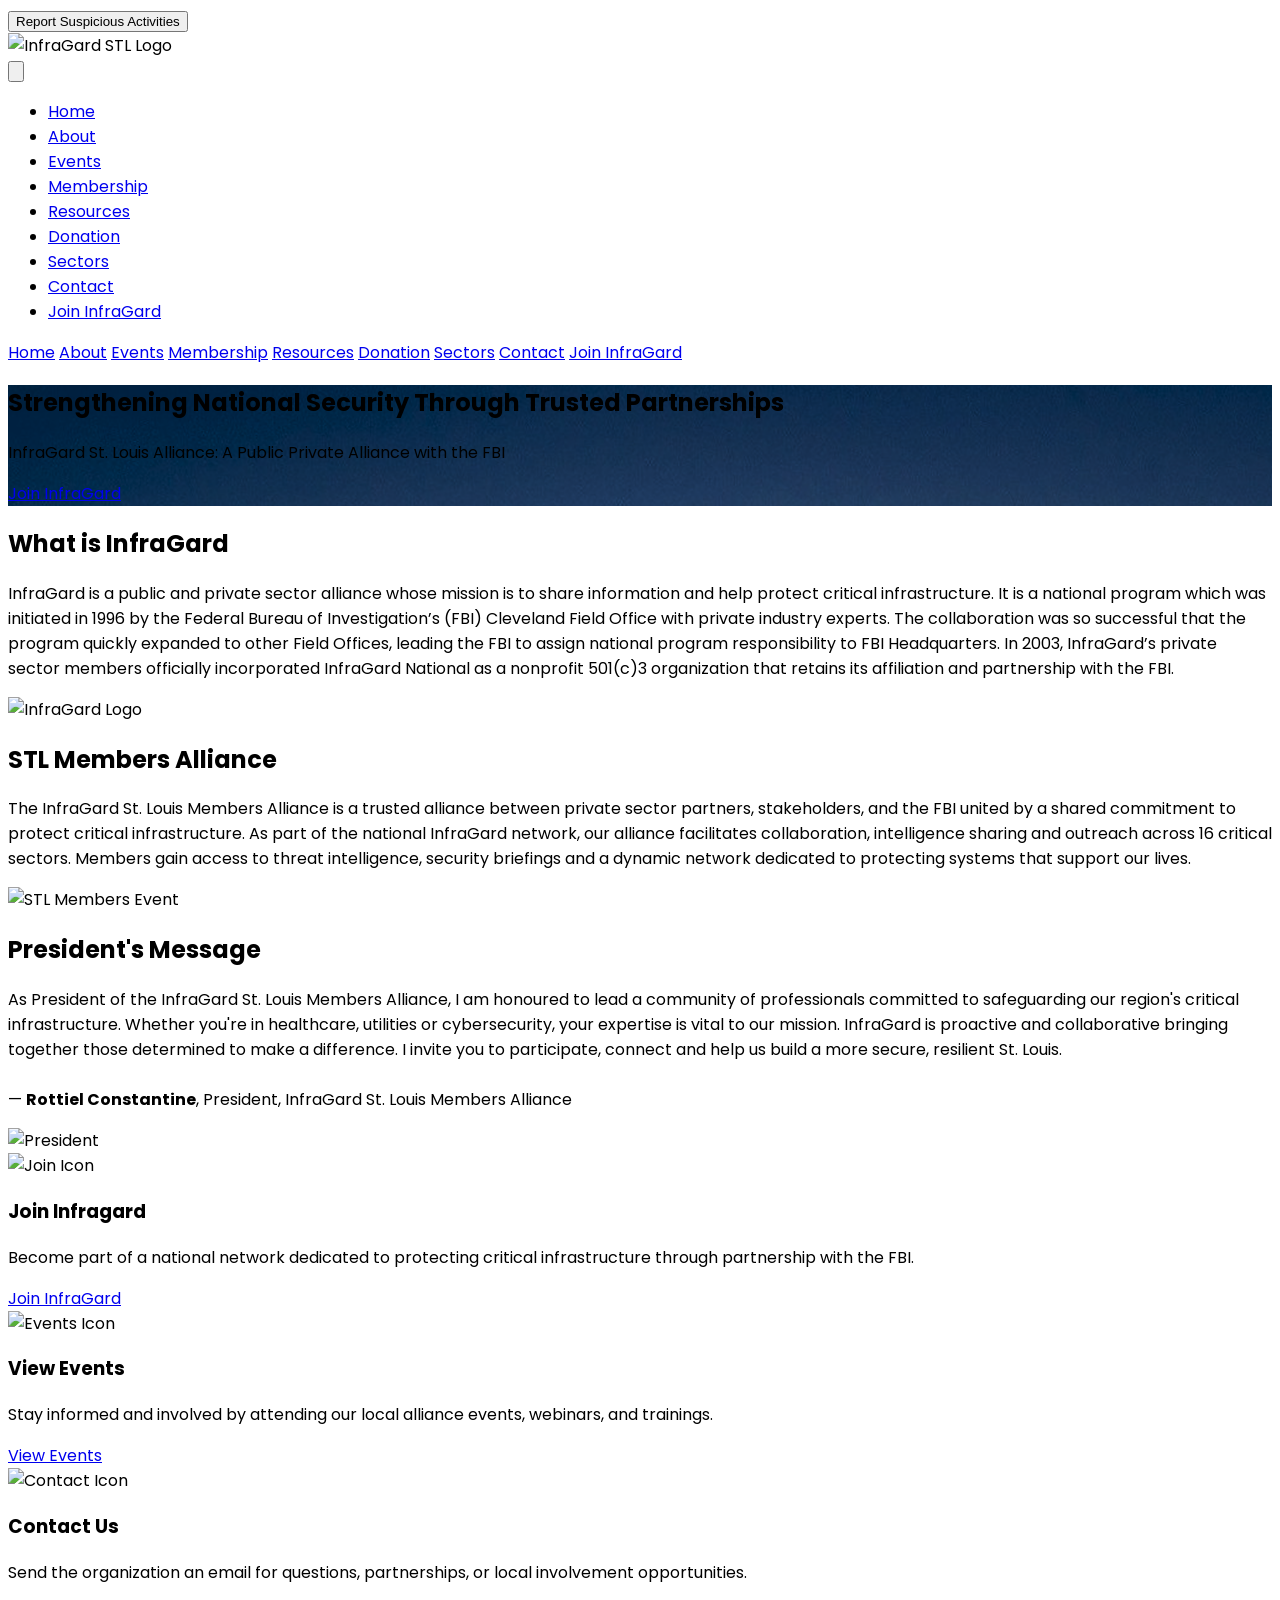
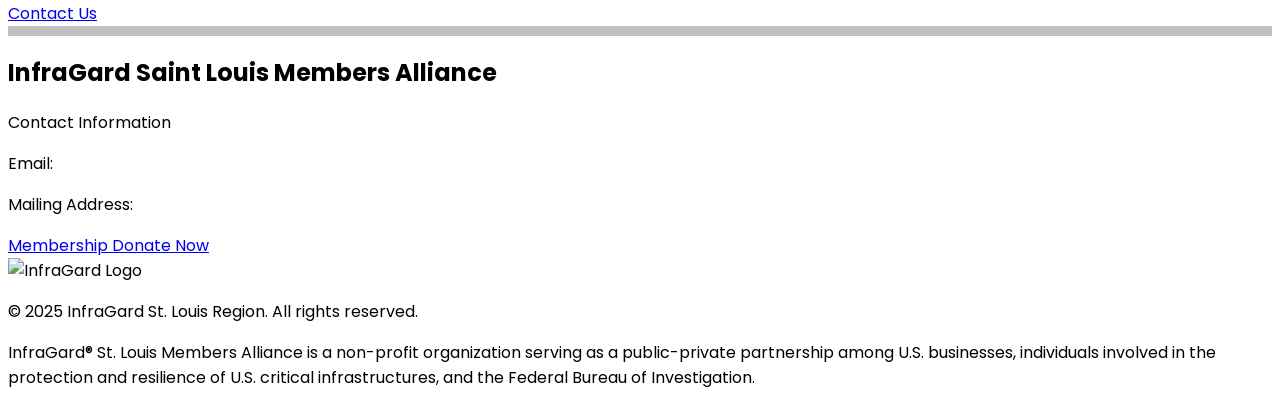
==== index.html @ b4e37e68 "Final Push" ====
<!DOCTYPE html>
<html lang="en">
<head>
  <meta charset="UTF-8" />
  <meta name="viewport" content="width=device-width, initial-scale=1.0" />
  <title>InfraGard STL - Home</title>
  
  <link href="https://fonts.googleapis.com/css2?family=Poppins:wght@400;500;600;700&display=swap" rel="stylesheet">
  <style>
    body {
      font-family: 'Poppins', sans-serif;
    }

    @media (min-width: 1024px) and (max-width: 1155px) {
      .ml-between-1024-1155 {
        display: flex;
        flex-direction: column;
        text-align: left;
        align-items: flex-start;
      }
      .demoo {
        text-align: left;
        padding-right: 85px;
      }
    }

    @media (max-width: 345px) {
      .buttonclass a{
        padding-left: 1rem;
        padding-right: 1rem;
      }
    }
  </style>
  <script src="https://cdn.tailwindcss.com"></script>
</head>
<body class="bg-gray-100 text-gray-900">

  <!-- Alert Bar -->
  <div class="absolute top-0 right-0 w-full text-right z-50 p-2">
    <a href="https://www.ic3.gov/" target="_blank" rel="noopener noreferrer">
      <button class="bg-red-600 text-white px-3 py-1 text-xs sm:text-sm sm:px-4 sm:py-1.5 mt-[-20px] sm:mt-[-27px] rounded" style="margin-top: -2px;">
        Report Suspicious Activities
      </button>
    </a>
  </div>

  <!-- Logo -->
  <img src="assets/images/logo.png" alt="InfraGard STL Logo" class="absolute top-6 md:top-2 lg:top-4 left-4 h-[4rem] sm:h-[5.5rem] z-50" />

  <!-- Navigation Bar -->
    <header class="absolute top-10 w-full bg-white shadow-md z-40 mt-[5px]">
        <div class="flex justify-between items-center px-2 md:px-6 pt-1 lg:py-3">
        <!-- Logo spacer (keeps layout clean) -->
        <div class="w-28 md:w-36"></div>
    
        <!-- Hamburger (mobile only) -->
        <div class="lg:hidden ml-auto">
            <button id="menu-toggle" class="text-gray-800 focus:outline-none">
            <svg class="w-7 h-7" fill="none" stroke="currentColor" viewBox="0 0 24 24"
                xmlns="http://www.w3.org/2000/svg">
                <path stroke-linecap="round" stroke-linejoin="round" stroke-width="2"
                d="M4 6h16M4 12h16M4 18h16" />
            </svg>
            </button>
        </div>
    
        <!-- Desktop Navigation -->
         
        <nav>
            <ul class="hidden lg:flex gap-6 items-center">
            <li><a href="index.html" class="text-blue-700 hover:text-blue-700">Home</a></li>
            <li><a href="about.html" class="text-gray-800 hover:text-blue-700">About</a></li>
            <li><a href="events.html" class="text-gray-800 hover:text-blue-700">Events</a></li>
            <li><a href="membership.html" class="text-gray-800 hover:text-blue-700">Membership</a></li>
            <li><a href="resources.html" class="text-gray-800 hover:text-blue-700">Resources</a></li>
            <li><a href="donation.html" class="text-gray-800 hover:text-blue-700">Donation</a></li>
            <li><a href="sector.html" class="text-gray-800 hover:text-blue-700">Sectors</a></li>
            <li><a href="contact.html" class="text-gray-800 hover:text-blue-700">Contact</a></li>
            <li>
                <a href="https://www.infragardnational.org/become-a-member/" target="_blank"
                class="border border-gray-800 text-gray-800 px-4 py-2 rounded hover:bg-blue-700 hover:text-white transition">
                Join InfraGard
                </a>
            </li>
            </ul>
        </nav>
        </div>
    
        <!-- Mobile Navigation -->
        <div id="mobile-menu" class="lg:hidden hidden bg-white shadow-md px-6 py-4 space-y-2">
        <a href="index.html" class="text-blue-700 hover:text-blue-700">Home</a>
        <a href="about.html" class="block text-gray-800 hover:text-blue-700">About</a>
        <a href="events.html" class="block text-gray-800 hover:text-blue-700">Events</a>
        <a href="membership.html" class="block text-gray-800 hover:text-blue-700">Membership</a>
        <a href="resources.html" class="block text-gray-800 hover:text-blue-700">Resources</a>
        <a href="donation.html" class="block text-gray-800 hover:text-blue-700">Donation</a>
        <a href="sector.html" class="block text-gray-800 hover:text-blue-700">Sectors</a>
        <a href="contact.html" class="block text-gray-800 hover:text-blue-700">Contact</a>
        <a href="https://www.infragardnational.org/become-a-member/" target="_blank"
            class="inline-block border border-gray-800 text-gray-800 px-4 py-2 rounded hover:bg-blue-700 hover:text-white transition">
            Join InfraGard
        </a>
        </div>
    </header>
  
  

  <!-- Hero Section -->
  <section class="relative h-[551px] flex items-center justify-center bg-cover bg-center" style="background-image: url('assets/images/stl-skyline4.png');">

    <div class="text-center text-white px-4 mt-28 max-w-xl">
      <h1 class="text-2xl md:text-4xl font-bold leading-snug mb-4">Strengthening National Security Through Trusted Partnerships</h1>
      <p class="text-base md:text-lg mb-6">InfraGard St. Louis Alliance: A Public Private Alliance with the FBI</p>
      <a href="https://www.infragardnational.org/become-a-member/" target="_blank" class="bg-blue-600 hover:bg-blue-700 text-white font-semibold px-6 py-3 rounded transition">Join InfraGard</a>
    </div>
  </section>


  <!-- President Message Section -->
  <section class="bg-white py-10 px-4 sm:px-6 lg:px-32 space-y-16">

    <!-- Row 1: Text Left, Image Right -->
    <div class="max-w-7xl mx-auto flex flex-col lg:flex-row items-center gap-10">
      <div class="lg:w-1/2 text-center lg:text-left">
        <h2 class="text-2xl font-semibold mb-4">What is InfraGard</h2>
        <p class="text-gray-700 leading-relaxed text-sm md:text-base">
          InfraGard is a public and private sector alliance whose mission is to share information and help protect critical infrastructure. It is a national program which was initiated in 1996 by the Federal Bureau of Investigation’s (FBI) Cleveland Field Office with private industry experts. The collaboration was so successful that the program quickly expanded to other Field Offices, leading the FBI to assign national program responsibility to FBI Headquarters. In 2003, InfraGard’s private sector members officially incorporated InfraGard National as a nonprofit 501(c)3 organization that retains its affiliation and partnership with the FBI.
        </p>
      </div>
      <div class="lg:w-1/2 flex justify-center lg:center">
        <img src="assets/images/logo.png" alt="InfraGard Logo" class="w-54 md:w-60">
      </div>
    </div>
  
    <!-- Row 2: Image Left, Text Right -->
    <div class="max-w-7xl mx-auto flex flex-col lg:flex-row-reverse items-center gap-10">
      <div class="lg:w-1/2 text-center lg:text-left">
        <h2 class="text-2xl font-semibold mb-4">STL Members Alliance</h2>
        <p class="text-gray-700 leading-relaxed text-sm md:text-base">
          The InfraGard St. Louis Members Alliance is a trusted alliance between private sector partners, stakeholders, and the FBI united by a shared commitment to protect critical infrastructure. As part of the national InfraGard network, our alliance facilitates collaboration, intelligence sharing and outreach across 16 critical sectors. Members gain access to threat intelligence, security briefings and a dynamic network dedicated to protecting systems that support our lives.
        </p>
      </div>
      <div class="lg:w-1/2 flex justify-center lg:center">
        <img src="assets/images/stl-event.png" alt="STL Members Event" class="w-64 md:w-80 shadow-lg rounded">
      </div>
    </div>
  
    <!-- Row 3: Text Left, Image Right -->
    <div class="max-w-7xl mx-auto flex flex-col lg:flex-row items-center gap-10">
      <div class="lg:w-1/2 text-center lg:text-left">
        <h2 class="text-2xl font-semibold mb-4">President&#39;s Message</h2>
        <p class="text-gray-700 leading-relaxed text-sm md:text-base">
          As President of the InfraGard St. Louis Members Alliance, I am honoured to lead a community of professionals committed to safeguarding our region's critical infrastructure. Whether you're in healthcare, utilities or cybersecurity, your expertise is vital to our mission. InfraGard is proactive and collaborative bringing together those determined to make a difference. I invite you to participate, connect and help us build a more secure, resilient St. Louis.<br><br>
          — <strong>Rottiel Constantine</strong>, President, InfraGard St. Louis Members Alliance
        </p>
      </div>
      <div class="lg:w-1/2 flex justify-center lg:center">
        <img src="assets/images/president.png" alt="President" class="w-64 md:w-80 rounded shadow">
      </div>
    </div>
  
  </section>


  <!-- Contact Section -->
  <section class="bg-gradient-to-b from-[#1d3557] to-[#457b9d] text-white py-12 px-4 md:px-12">
    <div class="max-w-7xl mx-auto grid grid-cols-1 md:grid-cols-3 gap-12 text-center">
  
      <!-- Card 1 -->
      <div>
        <div class="flex justify-center mb-4">
          <img src="assets/icons/join-icon.png" alt="Join Icon" class="h-48 w-48 ml-[50px]">
        </div>
        <h3 class="text-lg font-semibold uppercase mb-2">Join Infragard</h3>
        <p class="text-sm leading-relaxed mb-4">
          Become part of a national network dedicated to protecting critical infrastructure through partnership with the FBI.
        </p>
        <a href="https://www.infragardnational.org/become-a-member/" target="_blank"
           class="inline-block px-6 py-2 border border-white rounded hover:bg-white hover:text-[#1d3557] transition">
          Join InfraGard
        </a>
      </div>
  
      <!-- Card 2 -->
      <div>
        <div class="flex justify-center mb-4">
          <img src="assets/icons/events-icon.png" alt="Events Icon" class="h-48 w-48">
        </div>
        <h3 class="text-lg font-semibold uppercase mb-2">View Events</h3>
        <p class="text-sm leading-relaxed mb-4">
          Stay informed and involved by attending our local alliance events, webinars, and trainings.
        </p>
        <a href="events.html"
           class="inline-block px-6 py-2 border border-white rounded hover:bg-white hover:text-[#1d3557] transition">
          View Events
        </a>
      </div>
  
      <!-- Card 3 -->
      <div>
        <div class="flex justify-center mb-4">
          <img src="assets/icons/contact-icon.png" alt="Contact Icon" class="h-48 w-48">
        </div>
        <h3 class="text-lg font-semibold uppercase mb-2">Contact Us</h3>
        <p class="text-sm leading-relaxed mb-4">
          Send the organization an email for questions, partnerships, or local involvement opportunities.
        </p>
        <a href="contact.html"
           class="inline-block px-6 py-2 border border-white rounded hover:bg-white hover:text-[#1d3557] transition">
          Contact Us
        </a>
      </div>
  
    </div>
  </section>
  
  


  <!-- Footer -->
  <div style="height: 10px; width: 100%; background-color: #C0C0C0;"></div>
  <footer class="bg-gray-100 border-t border-gray-300 px-4 md:px-8 pt-6 pb-4">
    <!-- Top Section: 3 Columns -->
    <div class="flex flex-col md:flex-row justify-between items-center md:items-start gap-6 md:gap-10">
  
      <!-- Left -->
      <div class="text-center md:text-left">
        <h2 class="text-lg font-semibold mb-1">InfraGard Saint Louis Members Alliance</h2>
        <p class="text-sm font-semibold">Contact Information</p>
        <p class="text-sm">Email:</p>
        <p class="text-sm">Mailing Address:</p>
      </div>
  
      <!-- Center Buttons -->
      <div class="flex gap-4 flex-shrink-0 buttonclass">
        <a href="https://www.infragardnational.org/become-a-member/" target="_blank"
           class="bg-indigo-500 hover:bg-indigo-600 text-white font-semibold px-6 py-2 rounded">
          Membership
        </a>
        <a href="donation.html"
           class="bg-indigo-500 hover:bg-indigo-600 text-white font-semibold px-6 py-2 rounded">
          Donate Now
        </a>
      </div>
  
      <!-- Right Logo -->
      <div class="flex justify-center md:justify-end flex-shrink-0">
        <img src="assets/images/logo.png" alt="InfraGard Logo" class="h-42 w-auto" />
      </div>
    </div>
  
    <!-- Centered Disclaimer -->
    <div class="mt-6 text-center text-xs text-gray-600 max-w-3xl mx-auto px-4 leading-relaxed lg:mt-[-98px] ml-between-1024-1155">      <p>© 2025 InfraGard St. Louis Region. All rights reserved.</p>
      <p class="demoo">
        InfraGard® St. Louis Members Alliance is a non-profit organization serving as a public-private
        partnership among U.S. businesses, individuals involved in the protection and resilience of
        U.S. critical infrastructures, and the Federal Bureau of Investigation.
      </p>
    </div>
  </footer>
  
  
  
  <script src="js/home.js"></script>
</body>
</html>
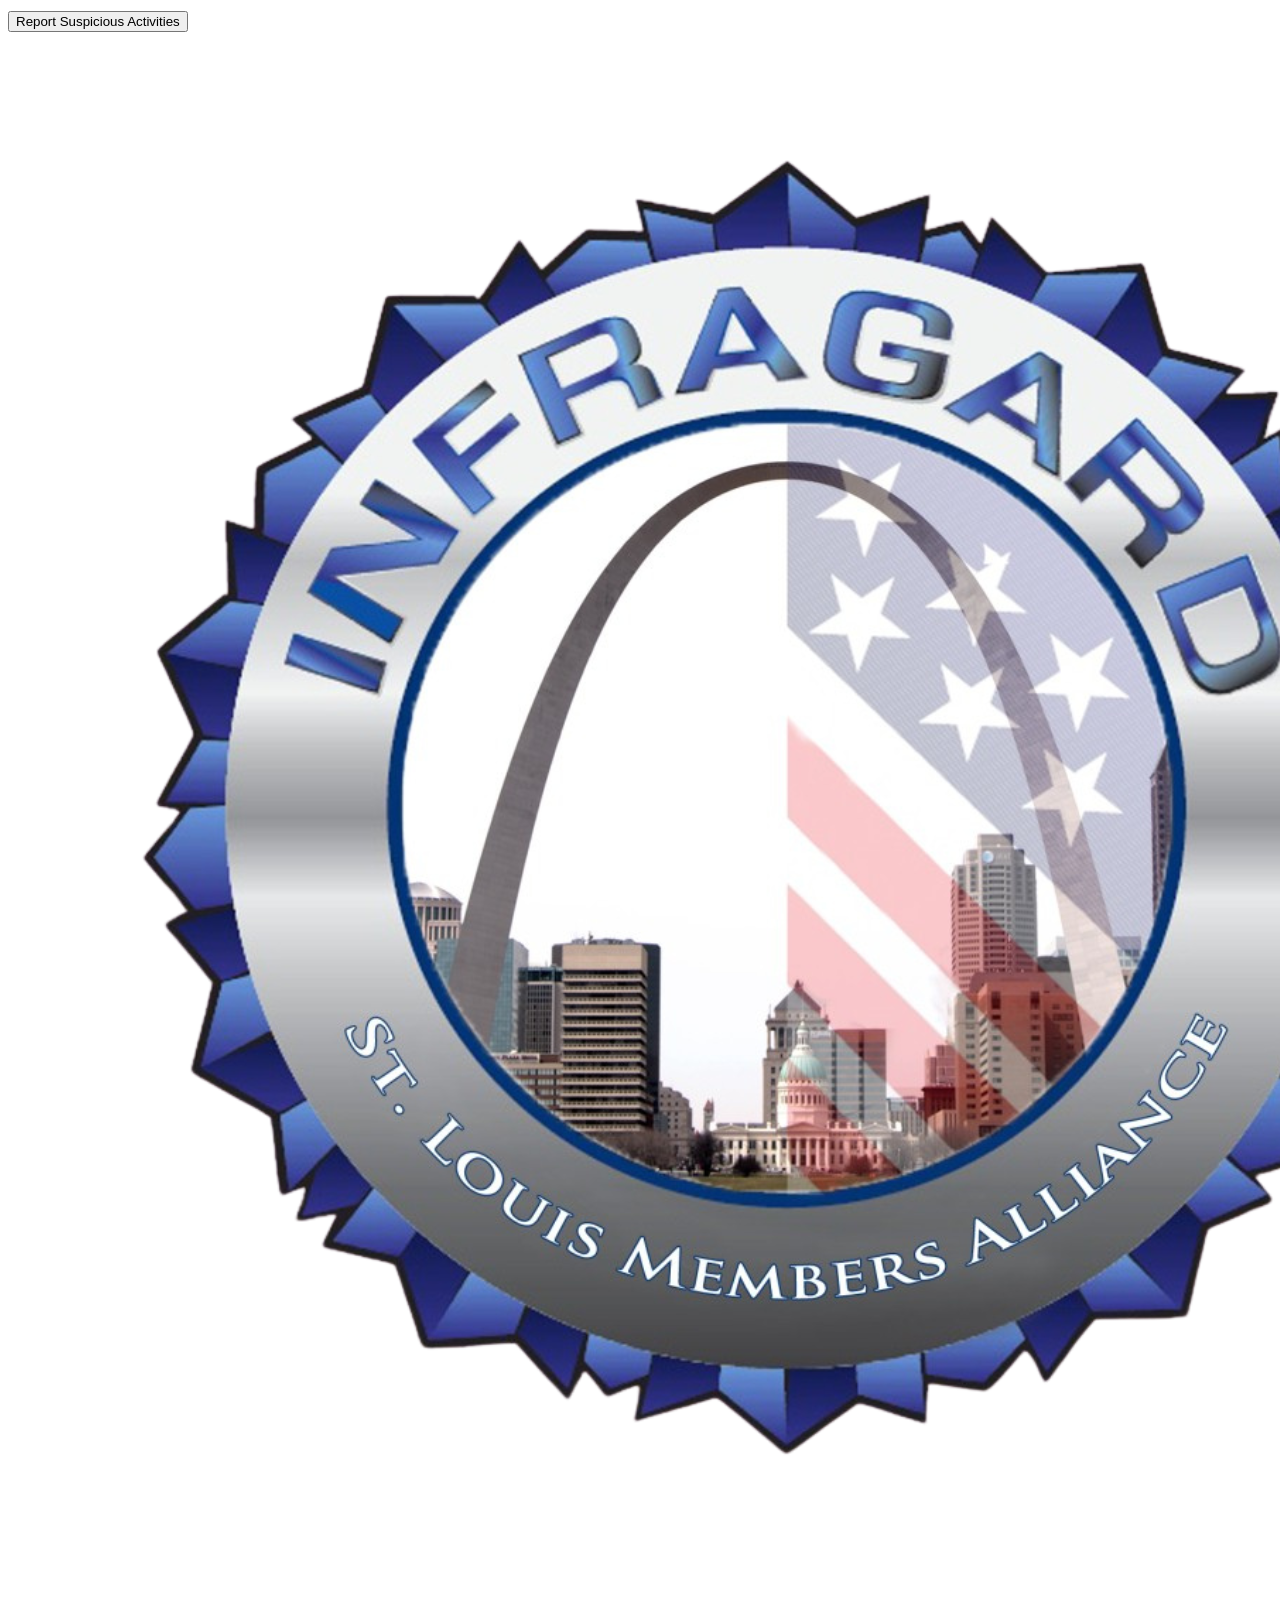
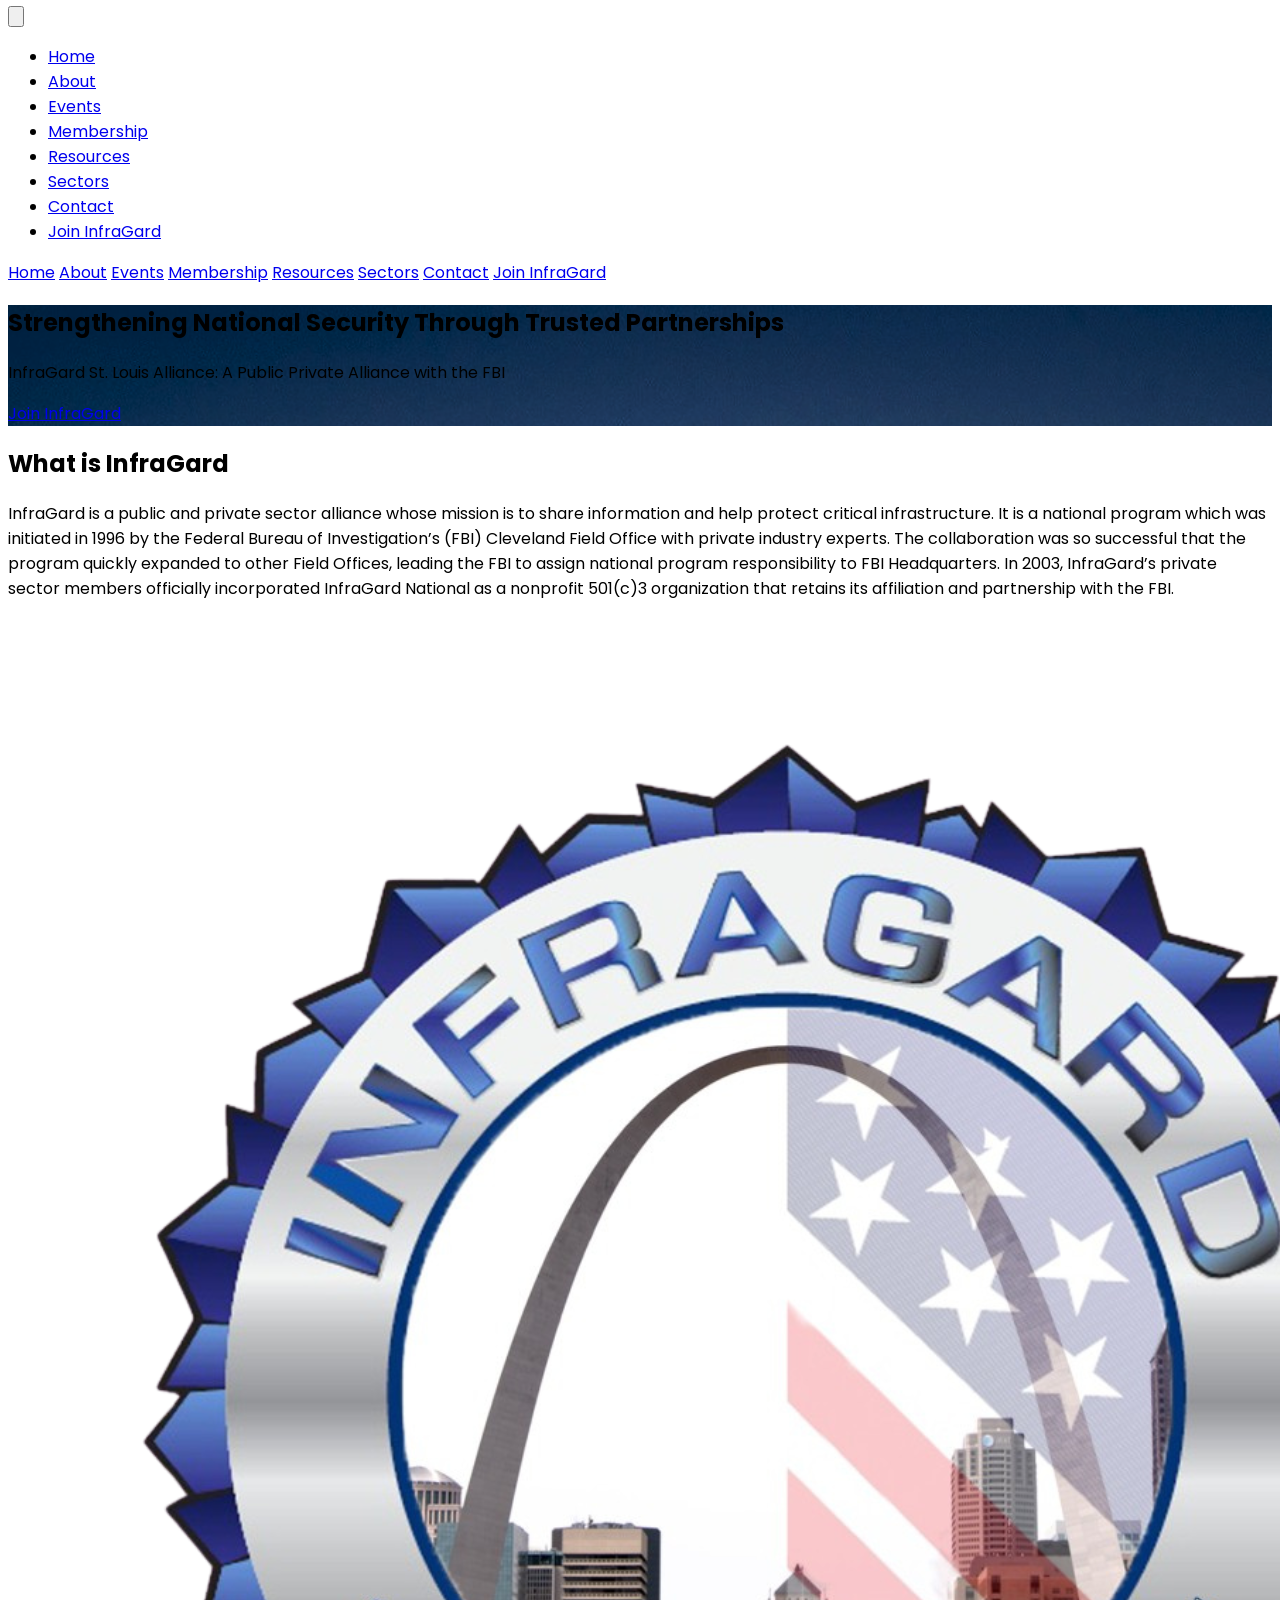
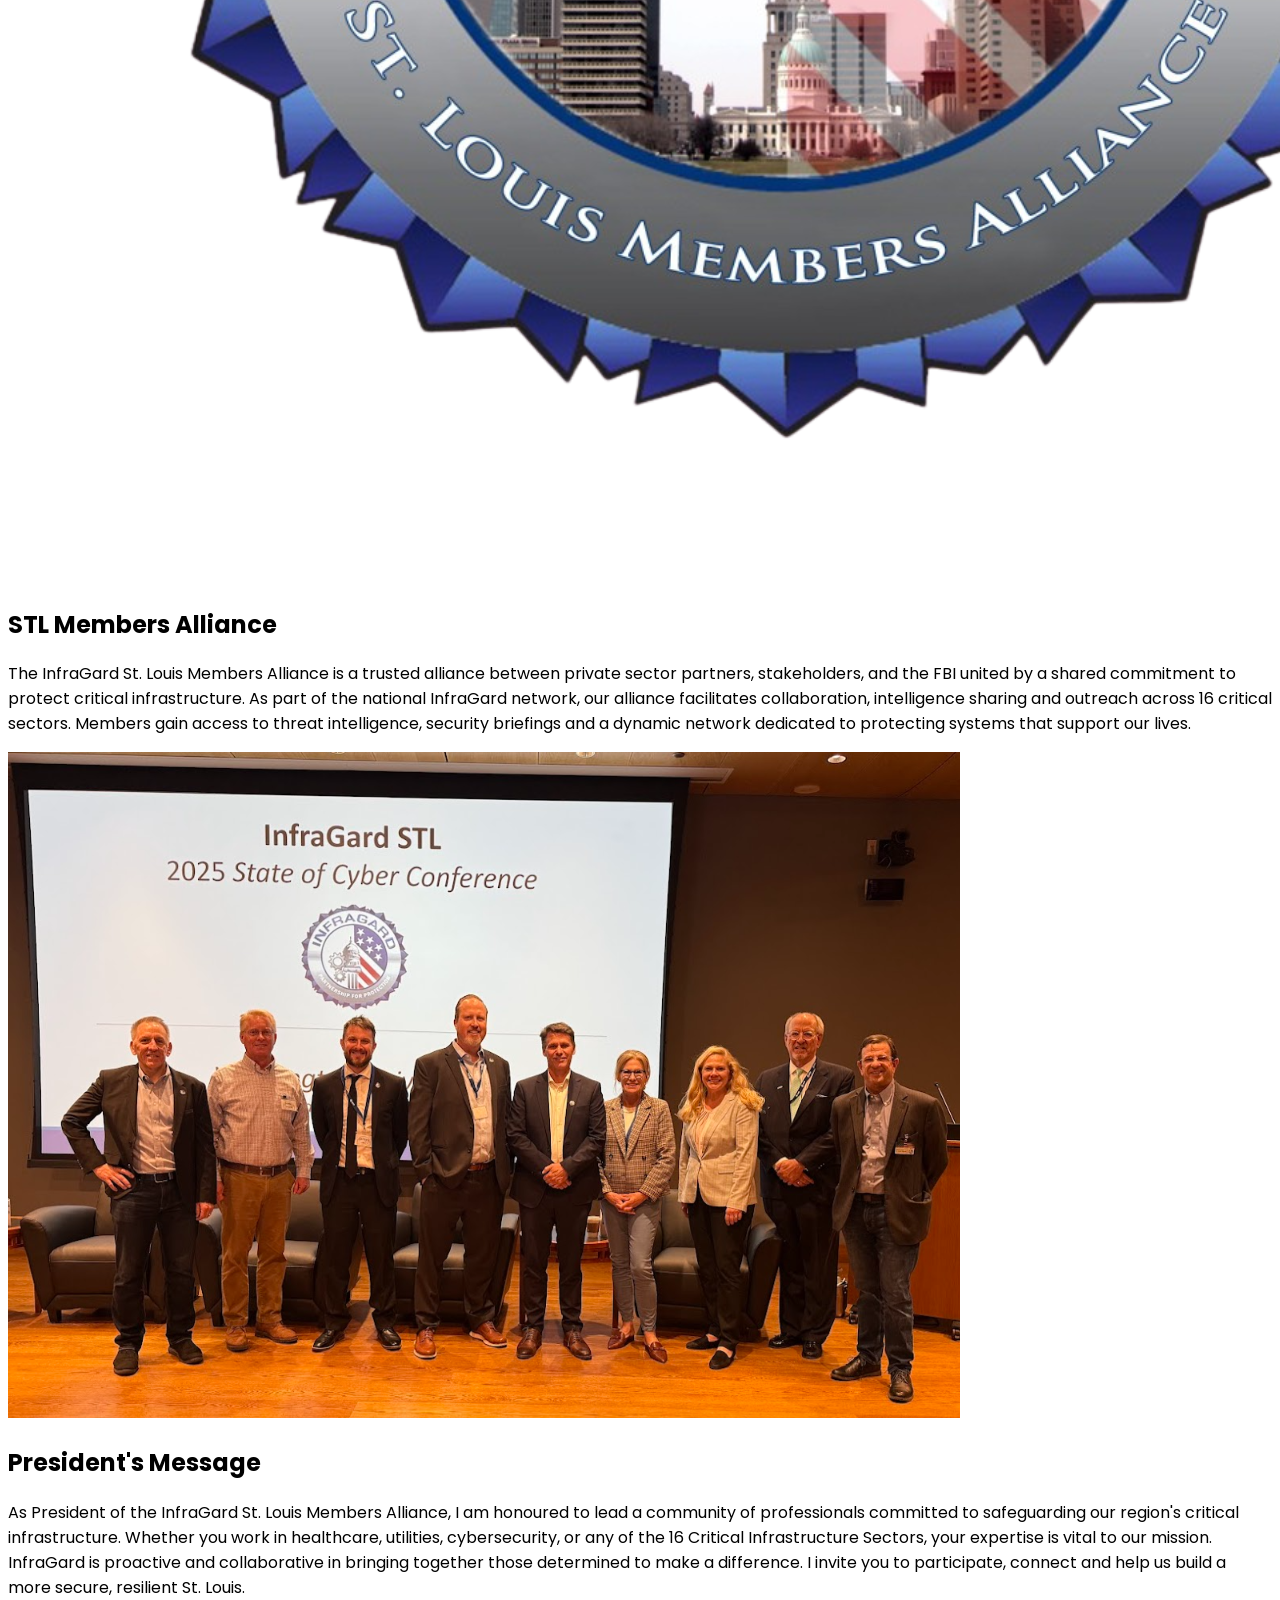
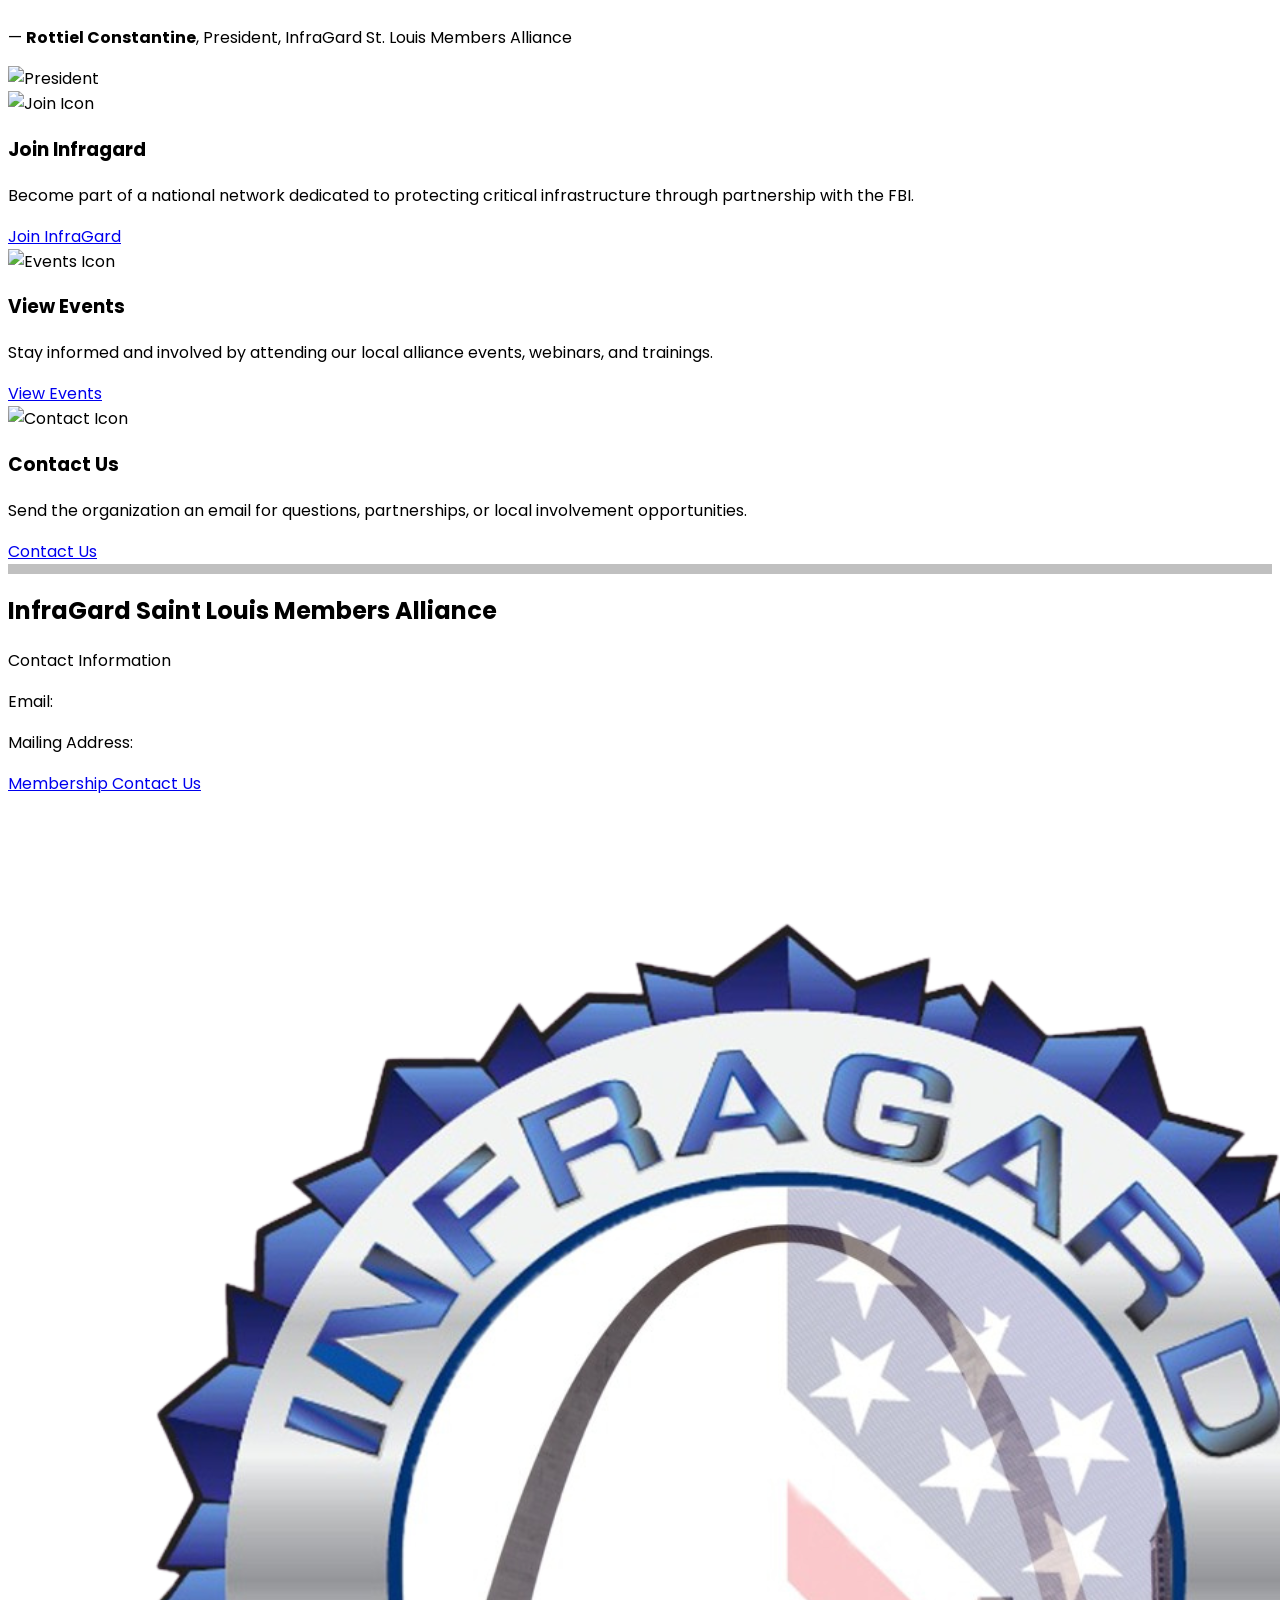
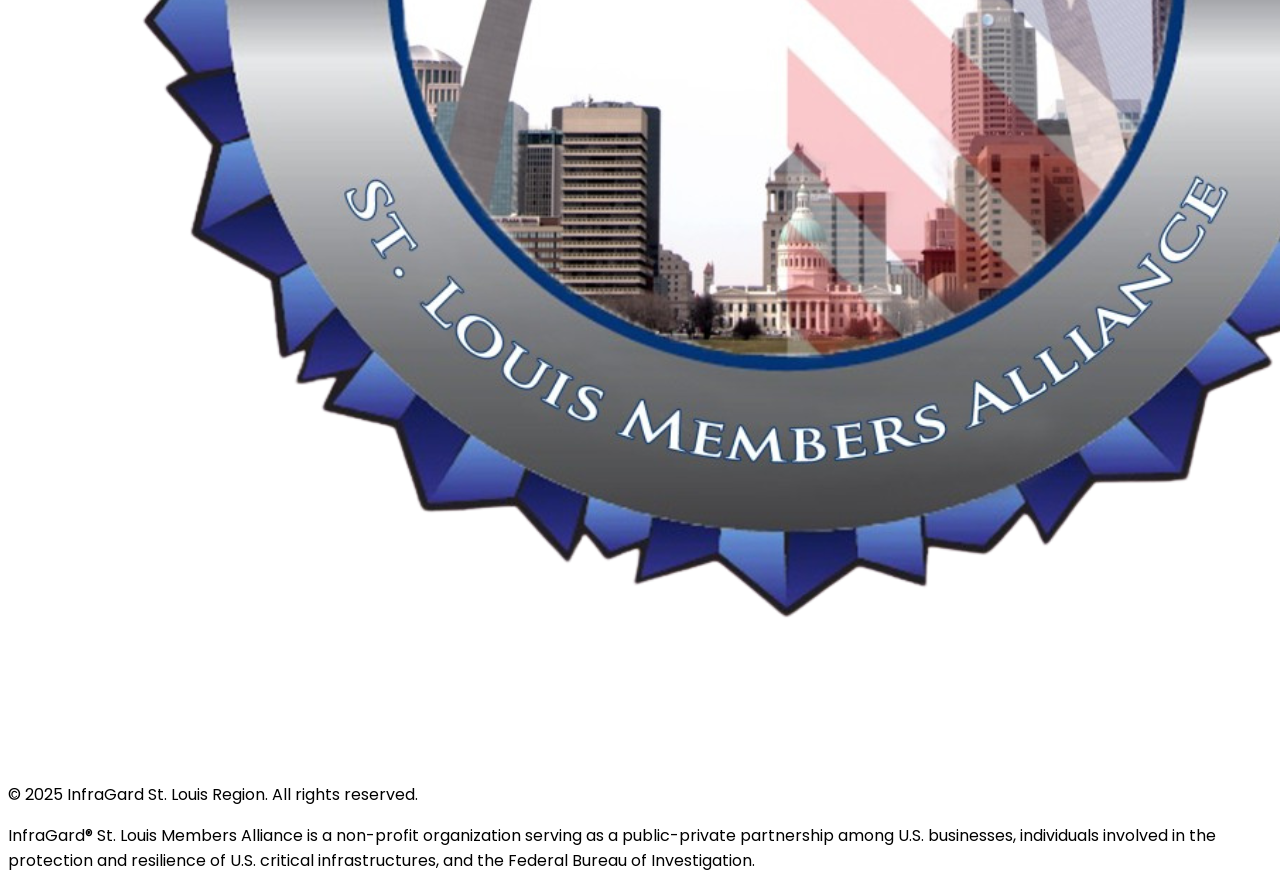
==== commit c64eae4a: "Final Push" ====
--- a/index.html
+++ b/index.html
@@ -45,7 +45,7 @@
   </div>
 
   <!-- Logo -->
-  <img src="assets/images/logo.png" alt="InfraGard STL Logo" class="absolute top-6 md:top-2 lg:top-4 left-4 h-[4rem] sm:h-[5.5rem] z-50" />
+  <img src="assets/images/stllogo.png" alt="InfraGard STL Logo" class="absolute top-6 md:top-2 lg:top-4 left-4 h-[5rem] md:h-[6.5rem] z-50" />
 
   <!-- Navigation Bar -->
     <header class="absolute top-10 w-full bg-white shadow-md z-40 mt-[5px]">
@@ -73,7 +73,7 @@
             <li><a href="events.html" class="text-gray-800 hover:text-blue-700">Events</a></li>
             <li><a href="membership.html" class="text-gray-800 hover:text-blue-700">Membership</a></li>
             <li><a href="resources.html" class="text-gray-800 hover:text-blue-700">Resources</a></li>
-            <li><a href="donation.html" class="text-gray-800 hover:text-blue-700">Donation</a></li>
+            <!-- <li><a href="donation.html" class="text-gray-800 hover:text-blue-700">Donation</a></li> -->
             <li><a href="sector.html" class="text-gray-800 hover:text-blue-700">Sectors</a></li>
             <li><a href="contact.html" class="text-gray-800 hover:text-blue-700">Contact</a></li>
             <li>
@@ -93,7 +93,7 @@
         <a href="events.html" class="block text-gray-800 hover:text-blue-700">Events</a>
         <a href="membership.html" class="block text-gray-800 hover:text-blue-700">Membership</a>
         <a href="resources.html" class="block text-gray-800 hover:text-blue-700">Resources</a>
-        <a href="donation.html" class="block text-gray-800 hover:text-blue-700">Donation</a>
+        <!-- <a href="donation.html" class="block text-gray-800 hover:text-blue-700">Donation</a> -->
         <a href="sector.html" class="block text-gray-800 hover:text-blue-700">Sectors</a>
         <a href="contact.html" class="block text-gray-800 hover:text-blue-700">Contact</a>
         <a href="https://www.infragardnational.org/become-a-member/" target="_blank"
@@ -128,7 +128,7 @@
         </p>
       </div>
       <div class="lg:w-1/2 flex justify-center lg:center">
-        <img src="assets/images/logo.png" alt="InfraGard Logo" class="w-54 md:w-60">
+        <img src="assets/images/stllogo.png" alt="InfraGard Logo" class="w-54 md:w-60">
       </div>
     </div>
   
@@ -141,7 +141,7 @@
         </p>
       </div>
       <div class="lg:w-1/2 flex justify-center lg:center">
-        <img src="assets/images/stl-event.png" alt="STL Members Event" class="w-64 md:w-80 shadow-lg rounded">
+        <img src="assets/images/soc.png" alt="STL Members Event" class="w-64 md:w-80 shadow-lg rounded">
       </div>
     </div>
   
@@ -150,7 +150,7 @@
       <div class="lg:w-1/2 text-center lg:text-left">
         <h2 class="text-2xl font-semibold mb-4">President&#39;s Message</h2>
         <p class="text-gray-700 leading-relaxed text-sm md:text-base">
-          As President of the InfraGard St. Louis Members Alliance, I am honoured to lead a community of professionals committed to safeguarding our region's critical infrastructure. Whether you're in healthcare, utilities or cybersecurity, your expertise is vital to our mission. InfraGard is proactive and collaborative bringing together those determined to make a difference. I invite you to participate, connect and help us build a more secure, resilient St. Louis.<br><br>
+          As President of the InfraGard St. Louis Members Alliance, I am honoured to lead a community of professionals committed to safeguarding our region's critical infrastructure. Whether you work in healthcare, utilities, cybersecurity, or any of the 16 Critical Infrastructure Sectors, your expertise is vital to our mission. InfraGard is proactive and collaborative in bringing together those determined to make a difference. I invite you to participate, connect and help us build a more secure, resilient St. Louis.<br><br>
           — <strong>Rottiel Constantine</strong>, President, InfraGard St. Louis Members Alliance
         </p>
       </div>
@@ -237,15 +237,15 @@
            class="bg-indigo-500 hover:bg-indigo-600 text-white font-semibold px-6 py-2 rounded">
           Membership
         </a>
-        <a href="donation.html"
+        <a href="contact.html"
            class="bg-indigo-500 hover:bg-indigo-600 text-white font-semibold px-6 py-2 rounded">
-          Donate Now
+          Contact Us
         </a>
       </div>
   
       <!-- Right Logo -->
       <div class="flex justify-center md:justify-end flex-shrink-0">
-        <img src="assets/images/logo.png" alt="InfraGard Logo" class="h-42 w-auto" />
+        <img src="assets/images/stllogo.png" alt="InfraGard Logo" class="h-[200px] w-[200px]" />
       </div>
     </div>
   
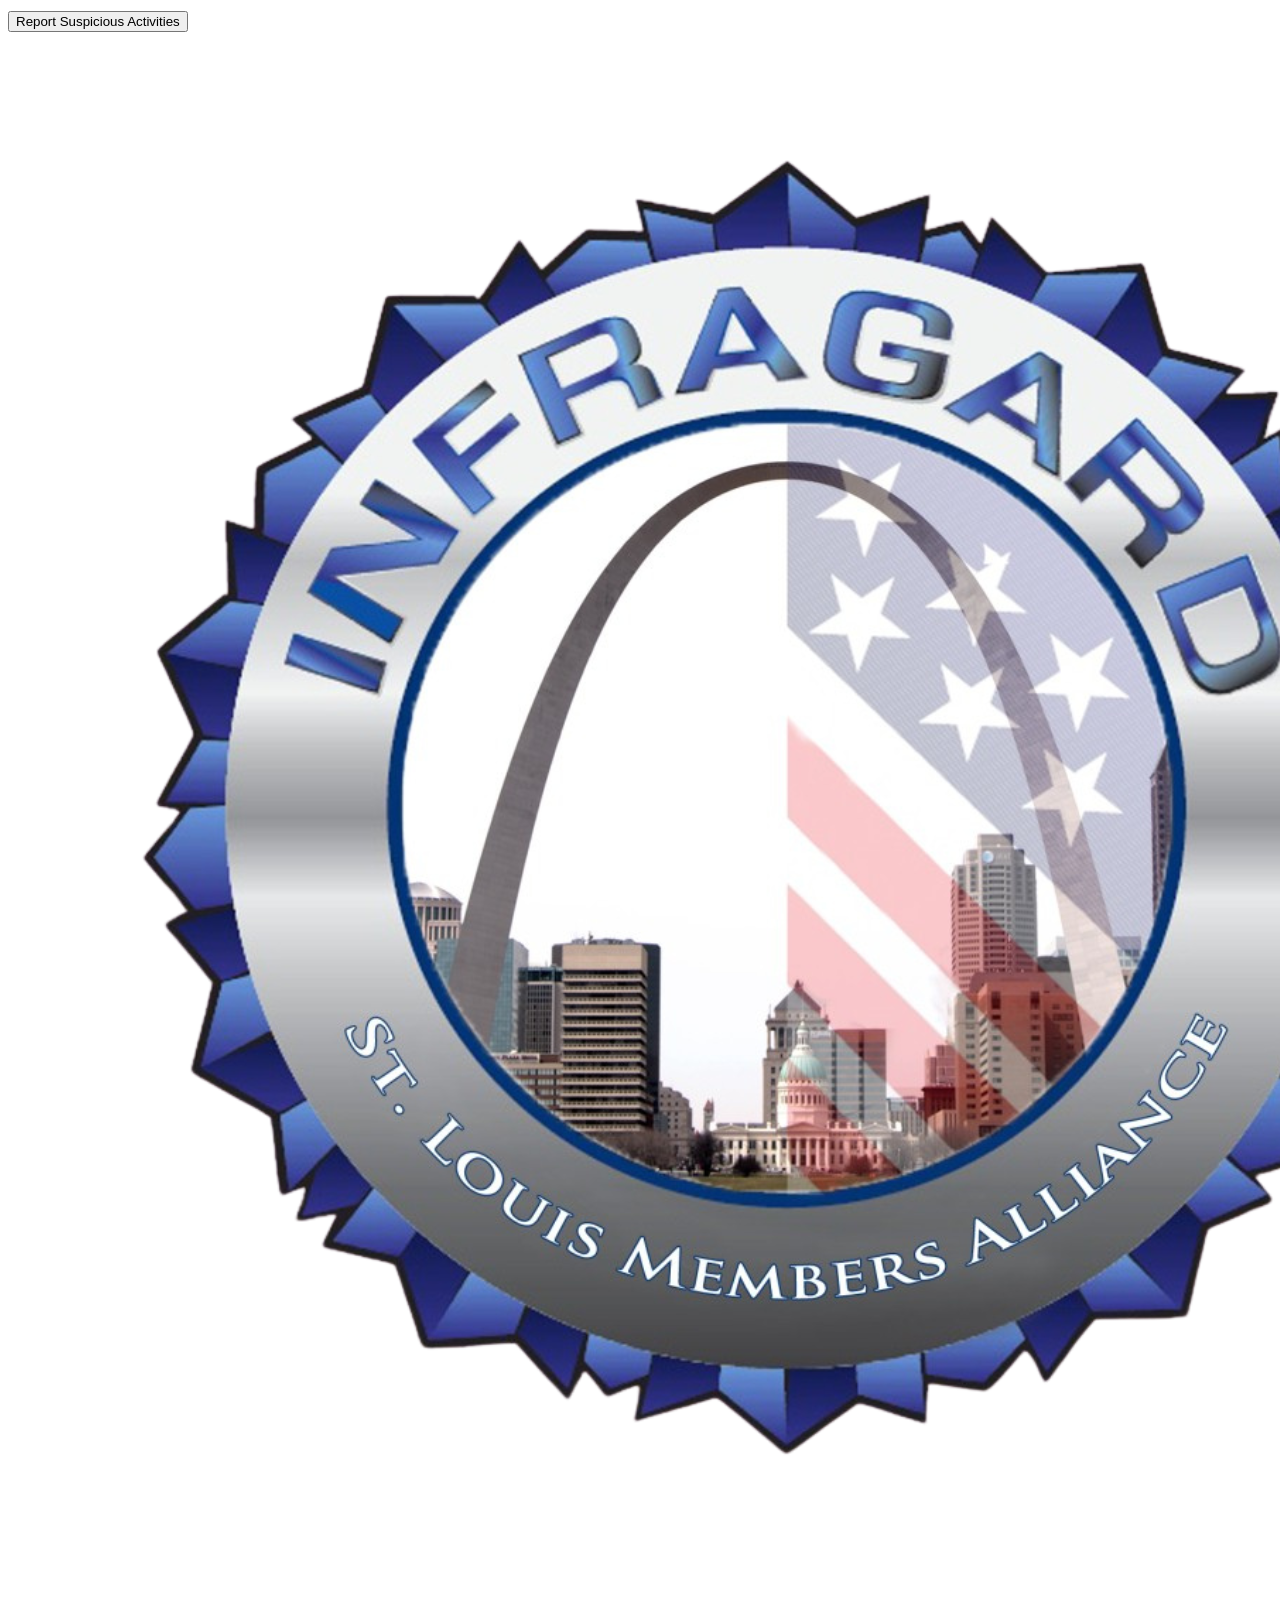
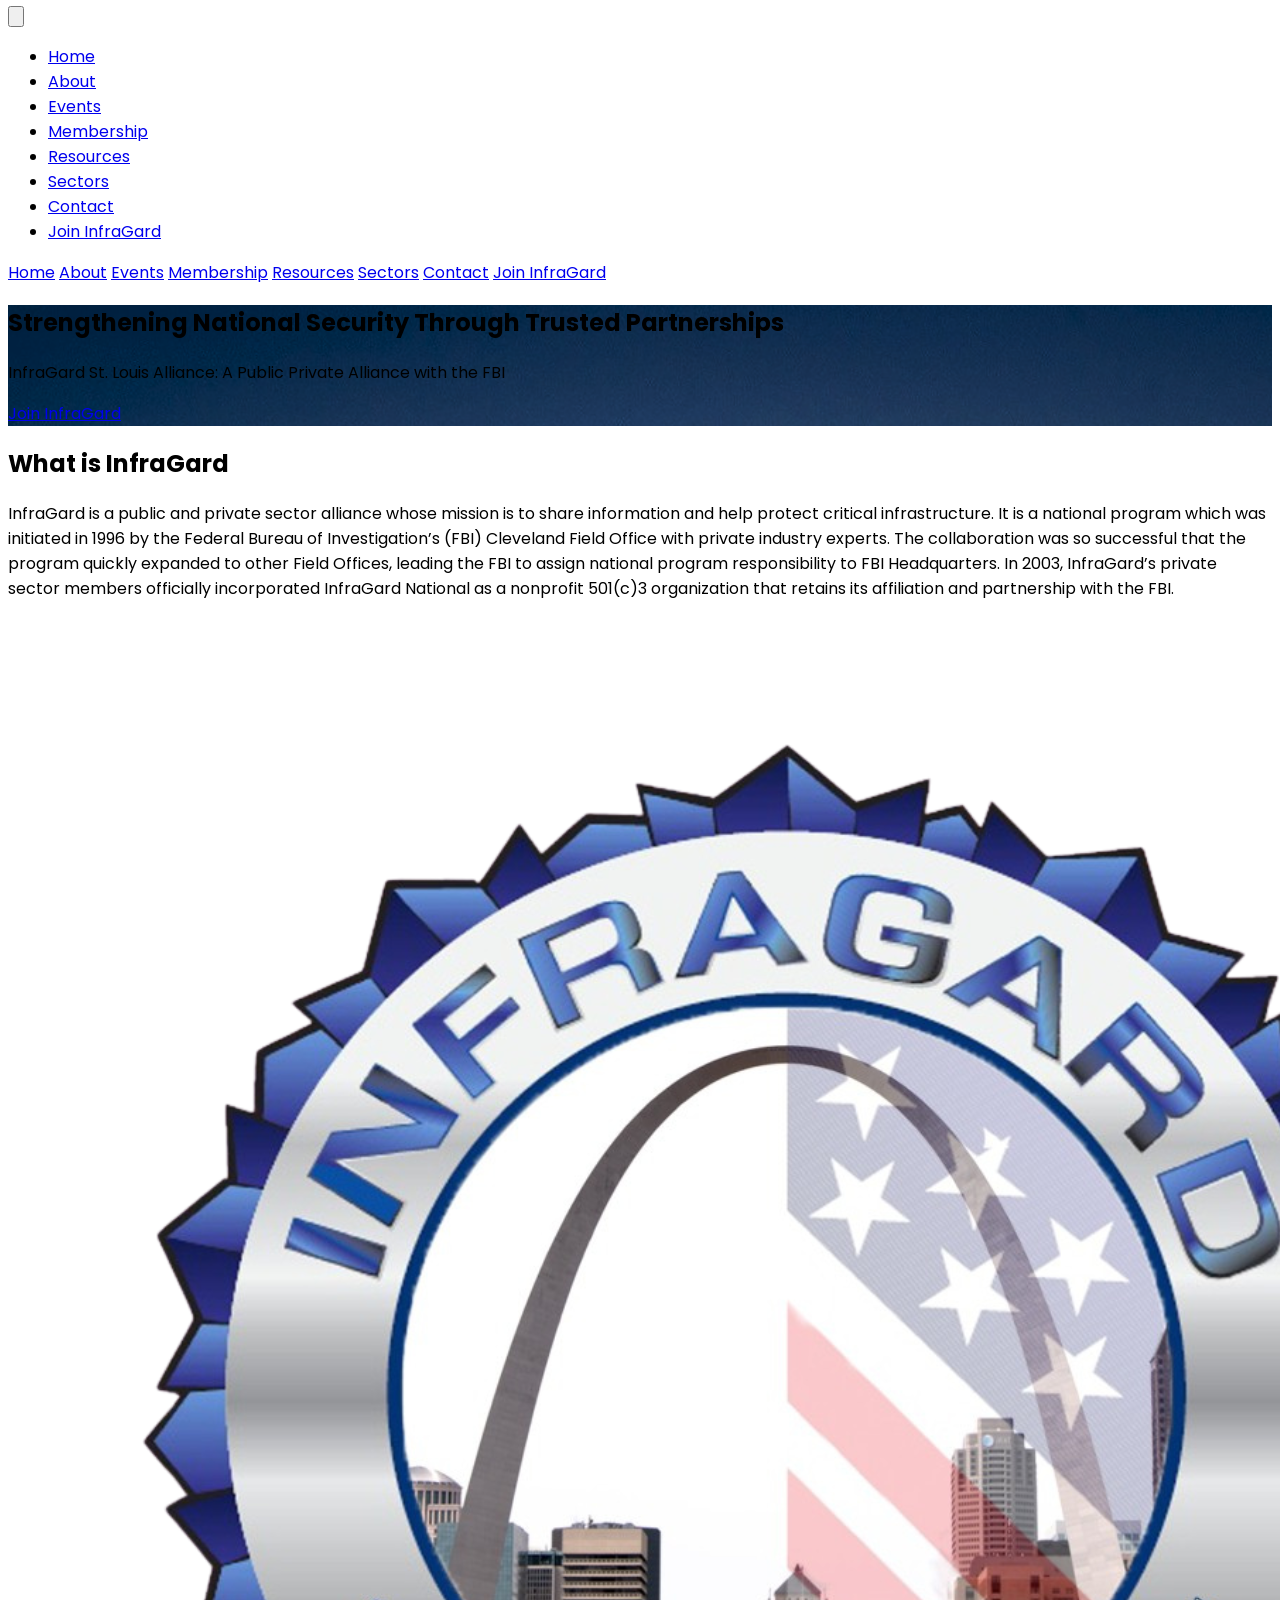
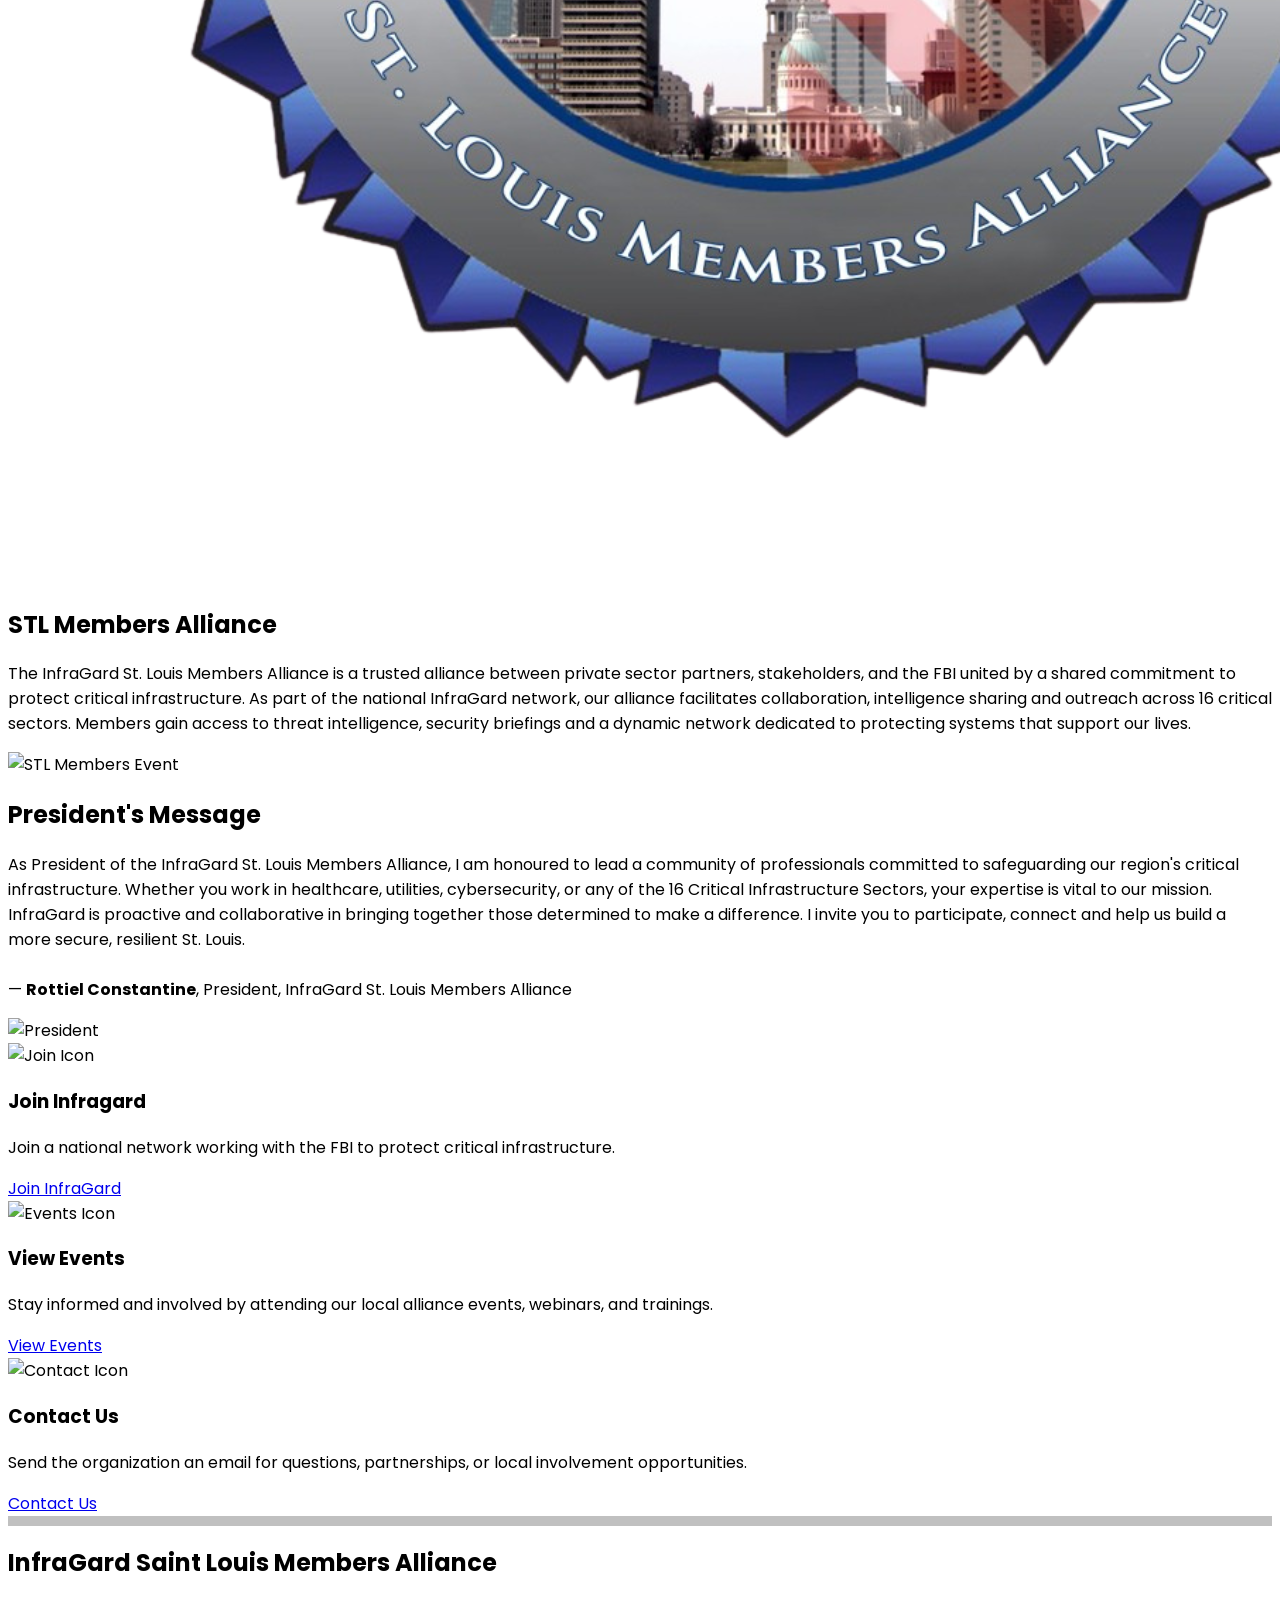
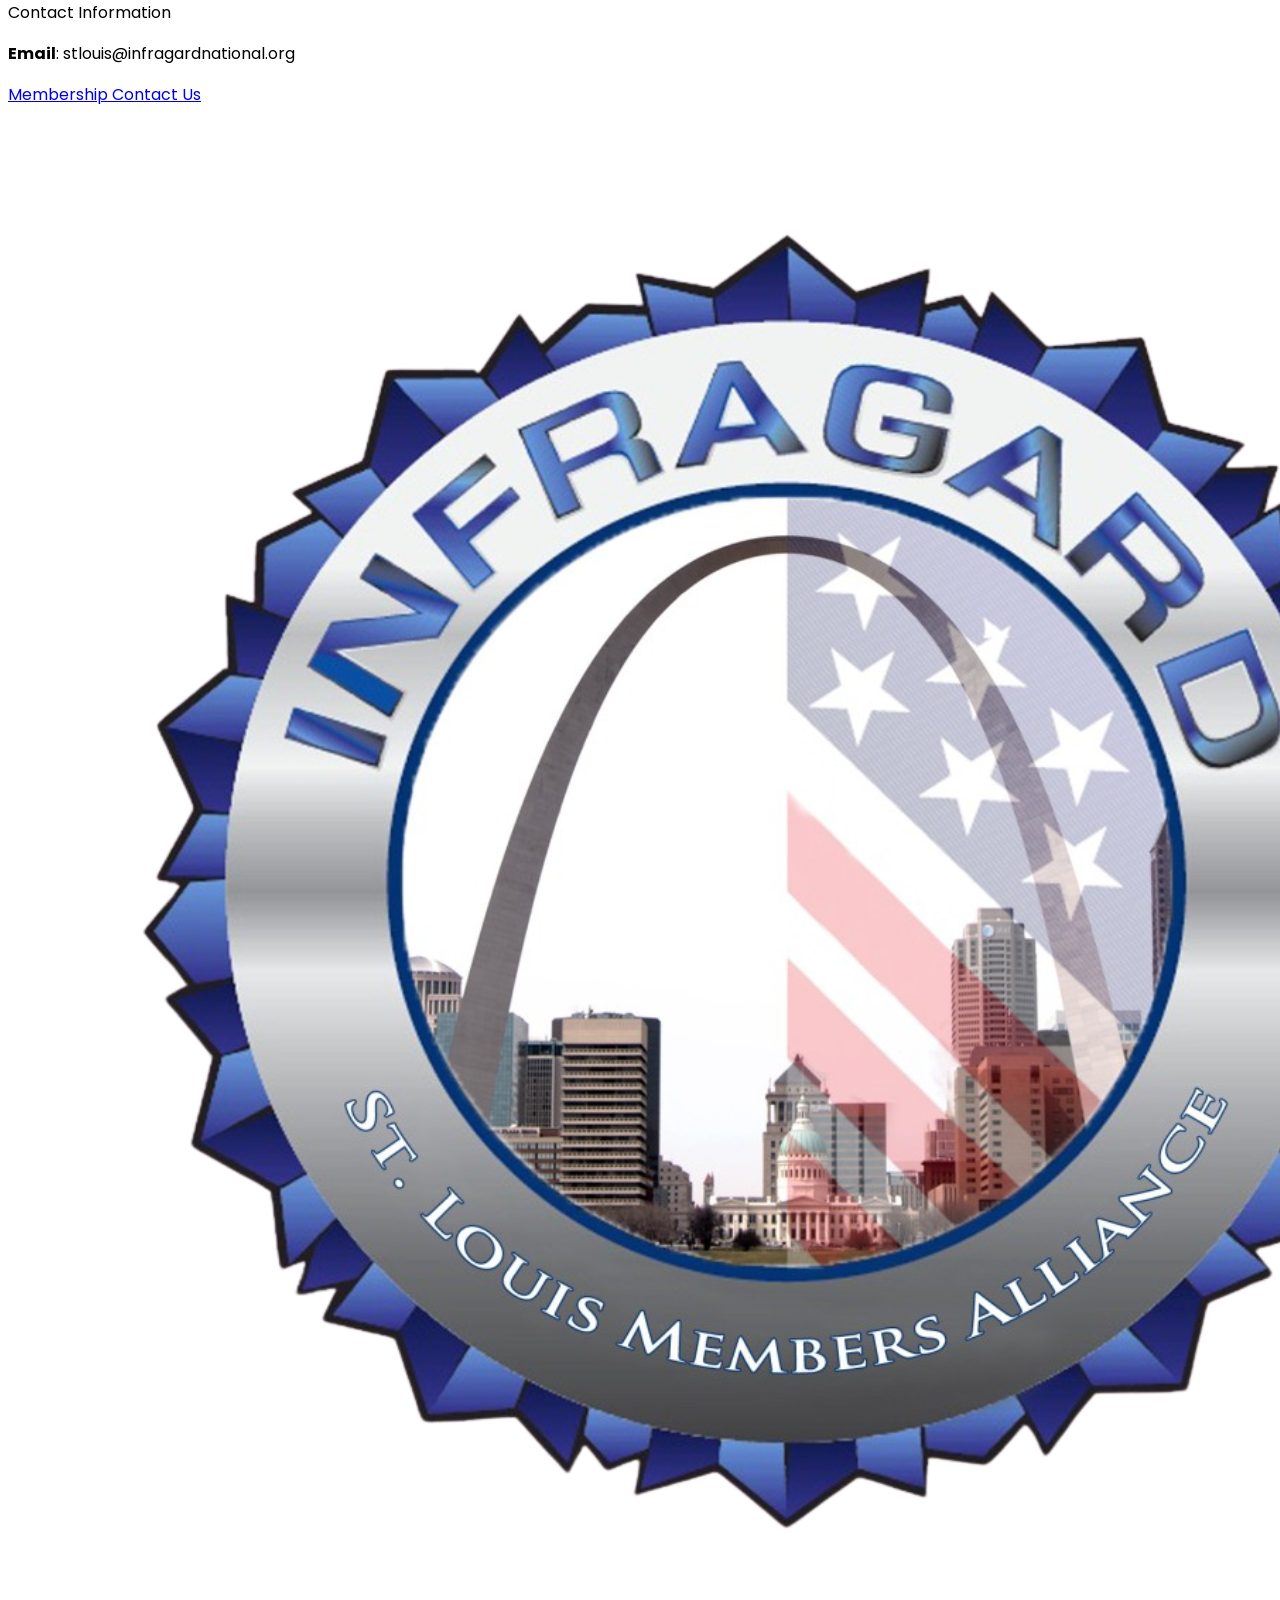
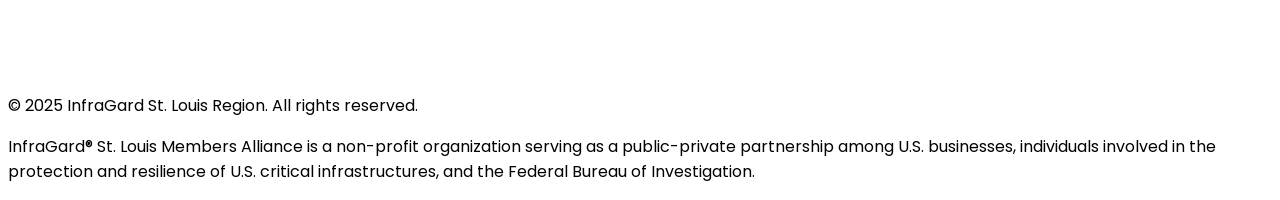
==== commit 32c78be8: "Final Push" ====
--- a/index.html
+++ b/index.html
@@ -141,7 +141,7 @@
         </p>
       </div>
       <div class="lg:w-1/2 flex justify-center lg:center">
-        <img src="assets/images/soc.png" alt="STL Members Event" class="w-64 md:w-80 shadow-lg rounded">
+        <img src="assets/images/stl-event.png" alt="STL Members Event" class="w-64 md:w-80 shadow-lg rounded">
       </div>
     </div>
   
@@ -173,7 +173,7 @@
         </div>
         <h3 class="text-lg font-semibold uppercase mb-2">Join Infragard</h3>
         <p class="text-sm leading-relaxed mb-4">
-          Become part of a national network dedicated to protecting critical infrastructure through partnership with the FBI.
+          Join a national network working with the FBI to protect critical infrastructure.
         </p>
         <a href="https://www.infragardnational.org/become-a-member/" target="_blank"
            class="inline-block px-6 py-2 border border-white rounded hover:bg-white hover:text-[#1d3557] transition">
@@ -227,8 +227,8 @@
       <div class="text-center md:text-left">
         <h2 class="text-lg font-semibold mb-1">InfraGard Saint Louis Members Alliance</h2>
         <p class="text-sm font-semibold">Contact Information</p>
-        <p class="text-sm">Email:</p>
-        <p class="text-sm">Mailing Address:</p>
+        <p class="text-sm"><strong>Email</strong>: stlouis@infragardnational.org</p>
+  
       </div>
   
       <!-- Center Buttons -->
@@ -245,7 +245,8 @@
   
       <!-- Right Logo -->
       <div class="flex justify-center md:justify-end flex-shrink-0">
-        <img src="assets/images/stllogo.png" alt="InfraGard Logo" class="h-[200px] w-[200px]" />
+        <img src="assets/images/stllogo.png" alt="InfraGard Logo"
+  class="h-[200px] w-[200px] md:h-[140px] md:w-[140px] lg:h-[200px] lg:w-[200px]" />
       </div>
     </div>
   
